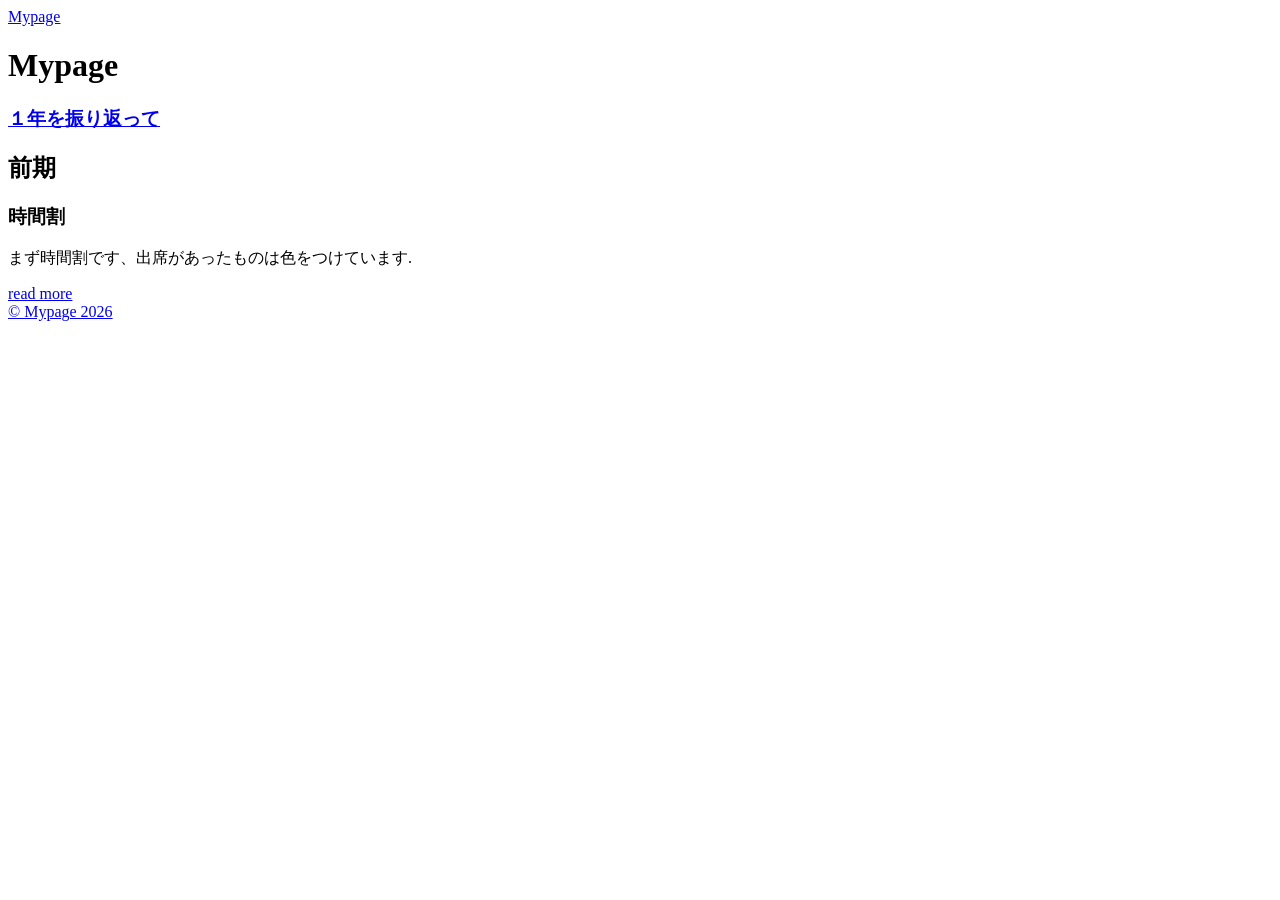
==== public/index.html @ d352eb4a "First build: １年間の振り返り" ====
<!DOCTYPE html>
<html lang="ja-jp">
  <head><script src="/livereload.js?mindelay=10&amp;v=2&amp;port=64859&amp;path=livereload" data-no-instant defer></script>
    <meta charset="utf-8">
    <meta http-equiv="X-UA-Compatible" content="IE=edge,chrome=1">
    
    <title>Mypage</title>
    <meta name="viewport" content="width=device-width,minimum-scale=1">
    <meta name="description" content="">
    <meta name="generator" content="Hugo 0.155.3">
    
    
    
      <meta name="robots" content="noindex, nofollow">
    
    

    
<link rel="stylesheet" href="/ananke/css/main.min.css" >




    


    
      

    

    
    
      <link href="/index.xml" rel="alternate" type="application/rss+xml" title="Mypage" />
      <link href="/index.xml" rel="feed" type="application/rss+xml" title="Mypage" />
      
    

    
      <link rel="canonical" href="http://localhost:64859/">
    

    
    
    <meta property="og:url" content="http://localhost:64859/">
  <meta property="og:site_name" content="Mypage">
  <meta property="og:title" content="Mypage">
  <meta property="og:locale" content="ja_jp">
  <meta property="og:type" content="website">

  <meta itemprop="name" content="Mypage">
  <meta itemprop="datePublished" content="2026-03-07T10:24:12+09:00">
  <meta itemprop="dateModified" content="2026-03-07T10:24:12+09:00">
  <meta name="twitter:card" content="summary">
  <meta name="twitter:title" content="Mypage">

	
  </head><body class="ma0 avenir bg-near-white development is-home">
    

  <header>
    <div class="pb3-m pb6-l bg-black">
      <nav class="pv3 ph3 ph4-ns" role="navigation">
  <div class="flex-l center items-center justify-between">
    <a href="/" class="f3 fw2 hover-white white-90 dib no-underline">
      
        Mypage
      
    </a>
    <div class="flex-l items-center">
      

      
      <div class="ananke-socials"></div>

    </div>
  </div>
</nav>

      <div class="tc-l pv3 ph3 ph4-ns">
        <h1 class="f2 f-subheadline-l fw2 light-silver mb0 lh-title">
          Mypage
        </h1>
        
      </div>
    </div>
  </header>


    <main class="pb7" role="main">
      <article class="cf ph3 ph5-l pv3 pv4-l f4 tc-l center measure-wide lh-copy nested-links mid-gray">
    
  </article>

  
  
  
  
  

  
    <div class="pa3 pa4-ns w-100 w-70-ns center">
      

      <section class="w-100 mw8">
        
        
          <div class="w-100 mb4 relative">
            
<article class="bb b--black-10">
  <div class="db pv4 ph3 ph0-l dark-gray no-underline">
    <div class="flex-column flex-row-ns flex">
      
      <div class="blah w-100">
        <h1 class="f3 fw1 athelas mt0 lh-title">
          <a href="/posts/first-post/" class="color-inherit dim link">
            １年を振り返って
            </a>
        </h1>
        <div class="f6 f5-l lh-copy nested-copy-line-height nested-links">
          <style>
  /* 1. 親要素のリセット（はみ出し防止） */
  article, .post-content, .nested-copy-line-height {
    max-width: 100% !important;
    padding: 0 !important;
    margin: 0 !important;
  }

  /* 2. テーブル：横幅いっぱい・均等固定 */
  table {
    border-collapse: collapse !important;
    width: 100% !important;
    table-layout: fixed !important;
    margin: 1rem 0 !important;
    border: 2px solid #333 !important;
  }

  /* 3. セル：【ここを修正】すべての文字を上下左右中央へ */
  td, th {
    padding: 0 !important;
    border: 1px solid #666 !important;
    height: 60px; /* 高さを少し出すと見やすいです */
    text-align: center !important;   /* 左右中央（通常文字用） */
    vertical-align: middle !important; /* 上下中央 */
  }

  /* 4. 出席したコマ（attended）：セル全体を塗りつぶしつつ中央揃え */
  .attended {
    display: flex !important;
    align-items: center;    /* 上下中央 */
    justify-content: center; /* 左右中央 */
    width: 100% !important;
    height: 100% !important;
    background-color: #fff9c4 !important; /* 薄い黄色 */
    color: #333;
    margin: 0 !important;
  }
</style>
<h2 id="前期">前期</h2>
<h3 id="時間割">時間割</h3>
<p>まず時間割です、出席があったものは色をつけています.</p>
        </div>
        <a href="/posts/first-post/" class="ba b--moon-gray bg-light-gray br2 color-inherit dib f7 hover-bg-moon-gray link mt2 ph2 pv1">read more</a>
      </div>
    </div>
  </div>
</article>

          </div>
        
      </section>

      

    </div>
  

    </main>
    <footer class="bg-black bottom-0 w-100 pa3" role="contentinfo">
  <div class="flex justify-between">
  <a class="f4 fw4 hover-white white-70 dn dib-ns pv2 ph3 no-underline" href="http://localhost:64859/" >
    &copy;  Mypage 2026 
  </a>
    <div><div class="ananke-socials"></div>
</div>
  </div>
</footer>

  </body>
</html>
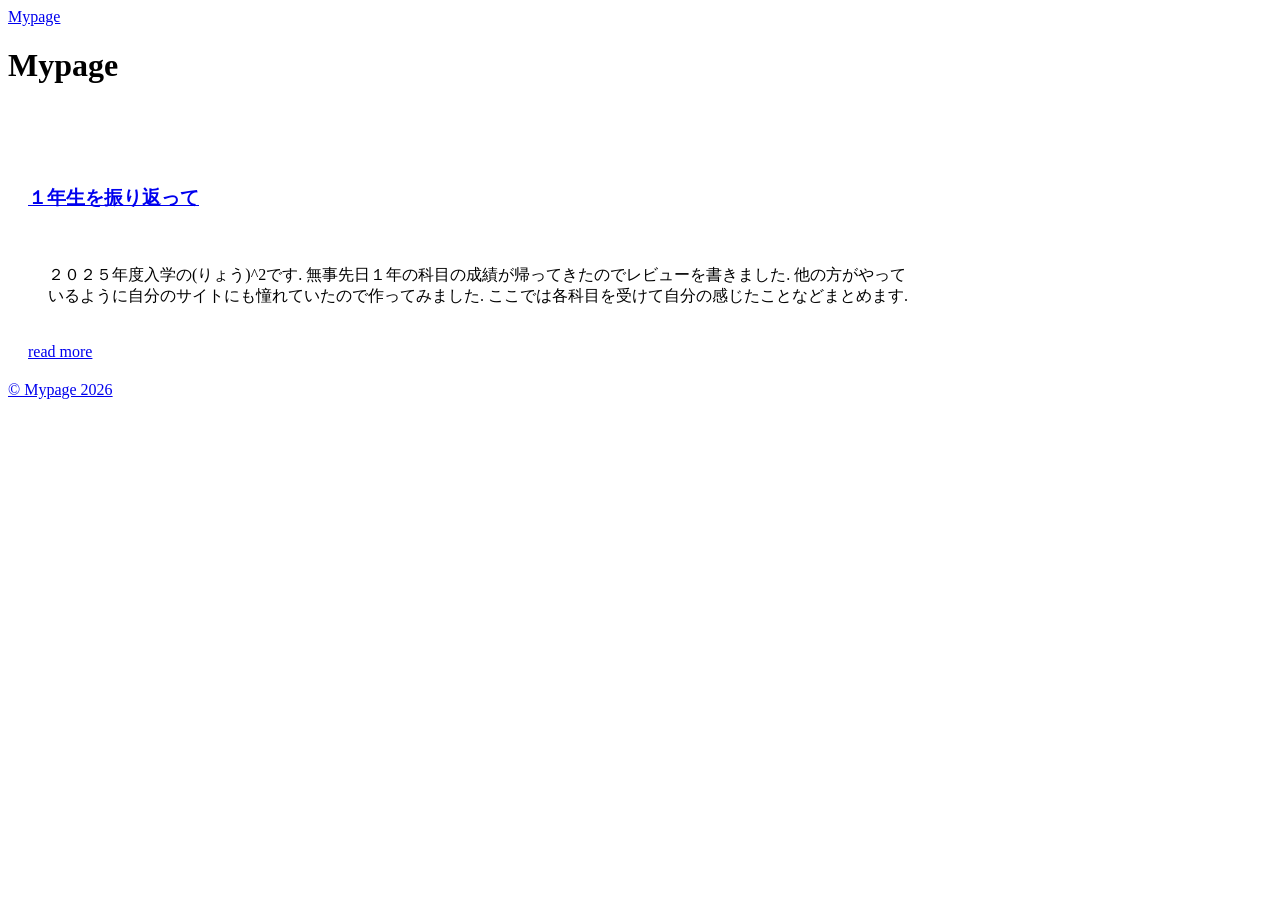
==== commit 10702a24: "ver1.0" ====
--- a/public/index.html
+++ b/public/index.html
@@ -1,13 +1,13 @@
 <!DOCTYPE html>
 <html lang="ja-jp">
-  <head><script src="/livereload.js?mindelay=10&amp;v=2&amp;port=64859&amp;path=livereload" data-no-instant defer></script>
+  <head><script src="/ryo9663/mypage/livereload.js?mindelay=10&amp;v=2&amp;port=1313&amp;path=ryo9663/mypage/livereload" data-no-instant defer></script>
     <meta charset="utf-8">
     <meta http-equiv="X-UA-Compatible" content="IE=edge,chrome=1">
     
     <title>Mypage</title>
     <meta name="viewport" content="width=device-width,minimum-scale=1">
     <meta name="description" content="">
-    <meta name="generator" content="Hugo 0.155.3">
+    <meta name="generator" content="Hugo 0.153.3">
     
     
     
@@ -16,33 +16,33 @@
     
 
     
-<link rel="stylesheet" href="/ananke/css/main.min.css" >
-
-
-
-
-    
-
-
-    
-      
-
-    
-
-    
-    
-      <link href="/index.xml" rel="alternate" type="application/rss+xml" title="Mypage" />
-      <link href="/index.xml" rel="feed" type="application/rss+xml" title="Mypage" />
-      
-    
-
-    
-      <link rel="canonical" href="http://localhost:64859/">
-    
-
-    
-    
-    <meta property="og:url" content="http://localhost:64859/">
+<link rel="stylesheet" href="/ryo9663/mypage/ananke/css/main.min.css" >
+
+
+
+
+    
+
+
+    
+      
+
+    
+
+    
+    
+      <link href="/ryo9663/mypage/index.xml" rel="alternate" type="application/rss+xml" title="Mypage" />
+      <link href="/ryo9663/mypage/index.xml" rel="feed" type="application/rss+xml" title="Mypage" />
+      
+    
+
+    
+      <link rel="canonical" href="http://localhost:1313/ryo9663/mypage/">
+    
+
+    
+    
+    <meta property="og:url" content="http://localhost:1313/ryo9663/mypage/">
   <meta property="og:site_name" content="Mypage">
   <meta property="og:title" content="Mypage">
   <meta property="og:locale" content="ja_jp">
@@ -62,7 +62,7 @@
     <div class="pb3-m pb6-l bg-black">
       <nav class="pv3 ph3 ph4-ns" role="navigation">
   <div class="flex-l center items-center justify-between">
-    <a href="/" class="f3 fw2 hover-white white-90 dib no-underline">
+    <a href="/ryo9663/mypage/" class="f3 fw2 hover-white white-90 dib no-underline">
       
         Mypage
       
@@ -113,16 +113,16 @@
       
       <div class="blah w-100">
         <h1 class="f3 fw1 athelas mt0 lh-title">
-          <a href="/posts/first-post/" class="color-inherit dim link">
-            １年を振り返って
+          <a href="/ryo9663/mypage/posts/first-post/" class="color-inherit dim link">
+            １年生を振り返って
             </a>
         </h1>
         <div class="f6 f5-l lh-copy nested-copy-line-height nested-links">
           <style>
   /* 1. 親要素のリセット（はみ出し防止） */
   article, .post-content, .nested-copy-line-height {
-    max-width: 100% !important;
-    padding: 0 !important;
+    max-width: 900px !important;
+    padding: 20px !important;
     margin: 0 !important;
   }
 
@@ -133,34 +133,233 @@
     table-layout: fixed !important;
     margin: 1rem 0 !important;
     border: 2px solid #333 !important;
+    overflow-x: auto;
   }
 
   /* 3. セル：【ここを修正】すべての文字を上下左右中央へ */
   td, th {
     padding: 0 !important;
     border: 1px solid #666 !important;
-    height: 60px; /* 高さを少し出すと見やすいです */
+    height: 80px; /* 高さを少し出すと見やすいです */
     text-align: center !important;   /* 左右中央（通常文字用） */
     vertical-align: middle !important; /* 上下中央 */
   }
-
-  /* 4. 出席したコマ（attended）：セル全体を塗りつぶしつつ中央揃え */
+/* 4. 出席したコマの枠組み（ベタ塗りをやめる） */
   .attended {
     display: flex !important;
-    align-items: center;    /* 上下中央 */
-    justify-content: center; /* 左右中央 */
+    align-items: center;
+    justify-content: center;
     width: 100% !important;
     height: 100% !important;
-    background-color: #fff9c4 !important; /* 薄い黄色 */
+    margin: 0 !important;
+  }
+
+  /* 5. 時間割のリンクすべてを「ぷっくりボタン」にする */
+  td a {
+    display: flex !important;
+    align-items: center;
+    justify-content: center;
+    width: 85% !important;   /* セルとの間に隙間を作ってボタン感を出す */
+    height: 75% !important;  /* 高さを絞る */
+    margin: auto !important; /* 中央寄せ */
+    border-radius: 8px;      /* 角を丸く */
+    background-color: #f8f9fa; /* 出席タグがないコマは薄いグレー */
+    border: 1px solid #e0e0e0;
+    box-shadow: 0 2px 4px rgba(0,0,0,0.05); /* ほんのり影をつける */
+    text-decoration: none !important;
+    color: #333 !important;
+    font-weight: bold;
+    font-size: 0.9rem;
+    transition: all 0.2s ease; /* ホバー時の動きを滑らかに */
+  }
+
+  /* 6. 出席したコマ（.attended）の中のボタンは黄色くする */
+  .attended a {
+    background-color: #fff9c4 !important;
+    border-color: #ffd54f !important;
+  }
+
+  /* 7. マウスを乗せた時（ホバー）の浮き上がる動き */
+  td a:hover {
+    transform: translateY(-2px); /* 少し上に動く */
+    box-shadow: 0 5px 12px rgba(0,0,0,0.1); /* 影を濃くして立体感を出す */
+    background-color: #ffe082 !important; /* マウスを乗せたら少し濃い黄色に光る */
+  }
+
+  /* 星評価のスタイル設定 */
+  .review-table {
+    max-width: 500px !important; /* 評価表は少しコンパクトに */
+    margin: 20px auto !important;
+    font-weight: bold;
+  }
+
+  .stars {
+    color: #ffca28; /* 黄色（★） */
+    font-size: 1.4rem;
+    letter-spacing: 4px;
+    text-shadow: 1px 1px 2px rgba(0,0,0,0.1);
+  }
+
+  .star-gray {
+    color: #e0e0e0 !important; /* 灰色（☆） */
+    text-shadow: none;
+  }
+
+  .review-label {
+    background-color: #f5f5f5;
+    width: 40%;
+  }
+  /* 星なし・コメントのみの場合のスタイル */
+  .review-comment-only {
     color: #333;
+    font-size: 1rem;
+    font-weight: normal;
+    /* 星がない分、少しだけ目立たせるなら */
+    border-left: 3px solid #ffca28; /* 左側に黄色の線を添えるとお洒落 */
+    padding-left: 10px;
+  }
+  html { scroll-behavior: smooth; }
+
+  /* ジャンプ先の見出しが隠れないよう隙間を作る */
+  h4 { scroll-margin-top: 80px; }
+  /* ======== 目次（INDEX）のスタイル ======== */
+  .custom-toc {
+    background-color: #fbfbfb;
+    border: 1px solid #eeeeee;
+    border-radius: 10px;
+    padding: 25px;
+    margin: 40px 0;
+    box-shadow: 0 4px 10px rgba(0,0,0,0.03);
+  }
+
+  /* タイトルの装飾 */
+  .toc-title-wrapper { text-align: center; }
+  .toc-title {
+    font-weight: bold;
+    font-size: 1.2rem;
+    color: #444;
+    margin-bottom: 20px;
+    letter-spacing: 2px;
+    border-bottom: 3px solid #ffca28; /* アクセントの黄色線 */
+    display: inline-block;
+    padding: 0 10px 5px;
+  }
+
+  /* ボタンを横に並べる設定（PCなら2列、スマホなら自動で1列） */
+  .custom-toc ul {
+    list-style: none !important;
+    padding: 0 !important;
     margin: 0 !important;
+    display: grid;
+    grid-template-columns: repeat(auto-fit, minmax(200px, 1fr));
+    gap: 12px; /* ボタン同士の隙間 */
+  }
+
+  .custom-toc li { margin: 0 !important; }
+
+  /* リンク（ボタン）の見た目 */
+  .custom-toc a {
+    display: block !important;
+    padding: 12px 15px;
+    background-color: #ffffff;
+    border: 1px solid #e0e0e0;
+    border-radius: 6px;
+    color: #333 !important;
+    text-decoration: none !important;
+    font-size: 0.95rem;
+    font-weight: bold;
+    text-align: center;
+    transition: all 0.2s ease;
+  }
+
+  /* マウスを乗せた時の動き */
+  .custom-toc a:hover {
+    background-color: #fff9c4 !important; /* 米田さんの出席色（黄色） */
+    border-color: #ffd54f;
+    transform: translateY(-3px);
+    box-shadow: 0 5px 10px rgba(0,0,0,0.08);
+  }
+
+  /* パターンA：蛍光ペン風のマーカー（一番おすすめ） */
+  .marker-yellow {
+    background: linear-gradient(transparent 60%, #ffe082 40%);
+    font-weight: bold;
+    padding: 0 2px;
+  }
+
+  /* パターンB：赤色の波線・点線（ガチの警告用） */
+  .warning-line {
+    border-bottom: 2px dashed #e53935; /* 赤い点線 */
+    color: #d32f2f; /* 文字も少し赤くする */
+    font-weight: bold;
+    padding-bottom: 2px;
+  }
+  /* ======== 成績まとめ・GPAのスタイル ======== */
+  .gpa-container {
+    display: flex;
+    flex-wrap: wrap;
+    justify-content: center;
+    gap: 15px;
+    margin: 30px 0;
+  }
+
+  .gpa-card {
+    background-color: #fbfbfb;
+    border-left: 5px solid #e0e0e0;
+    border-radius: 8px;
+    padding: 15px 20px;
+    width: 28%;
+    min-width: 140px;
+    text-align: center;
+    box-shadow: 0 3px 6px rgba(0,0,0,0.04);
+  }
+
+  /* 総合GPAだけ色を変えて目立たせる */
+  .gpa-card.total {
+    border-left-color: #ffca28; /* 黄色 */
+    background-color: #fffde7;  /* 薄い黄色 */
+  }
+
+  .gpa-card h4 {
+    margin: 0 0 5px 0 !important;
+    color: #666;
+    font-size: 0.9rem;
+  }
+
+  .gpa-score {
+    font-size: 2rem;
+    font-weight: 900;
+    color: #333;
+    font-family: 'Arial Black', sans-serif;
+  }
+
+  /* 成績集計表（高さをコンパクトにする） */
+  .grade-table {
+    max-width: 600px !important;
+    margin: 0 auto 40px auto !important;
+    box-shadow: 0 2px 5px rgba(0,0,0,0.05);
+  }
+
+  .grade-table th {
+    background-color: #f5f5f5 !important;
+    height: 40px !important; /* 全体設定の80pxを上書き */
+    font-size: 0.9rem;
+  }
+
+  .grade-table td {
+    height: 40px !important; /* 全体設定の80pxを上書き */
+    font-size: 1rem;
+  }
+
+  /* 合計の行を少し目立たせる */
+  .grade-table .total-row td {
+    font-weight: bold;
+    background-color: #fafafa !important;
   }
 </style>
-<h2 id="前期">前期</h2>
-<h3 id="時間割">時間割</h3>
-<p>まず時間割です、出席があったものは色をつけています.</p>
+<p>２０２５年度入学の(りょう)^2です. 無事先日１年の科目の成績が帰ってきたのでレビューを書きました. 他の方がやっているように自分のサイトにも憧れていたので作ってみました. ここでは各科目を受けて自分の感じたことなどまとめます.</p>
         </div>
-        <a href="/posts/first-post/" class="ba b--moon-gray bg-light-gray br2 color-inherit dib f7 hover-bg-moon-gray link mt2 ph2 pv1">read more</a>
+        <a href="/ryo9663/mypage/posts/first-post/" class="ba b--moon-gray bg-light-gray br2 color-inherit dib f7 hover-bg-moon-gray link mt2 ph2 pv1">read more</a>
       </div>
     </div>
   </div>
@@ -178,7 +377,7 @@
     </main>
     <footer class="bg-black bottom-0 w-100 pa3" role="contentinfo">
   <div class="flex justify-between">
-  <a class="f4 fw4 hover-white white-70 dn dib-ns pv2 ph3 no-underline" href="http://localhost:64859/" >
+  <a class="f4 fw4 hover-white white-70 dn dib-ns pv2 ph3 no-underline" href="http://localhost:1313/ryo9663/mypage/" >
     &copy;  Mypage 2026 
   </a>
     <div><div class="ananke-socials"></div>
